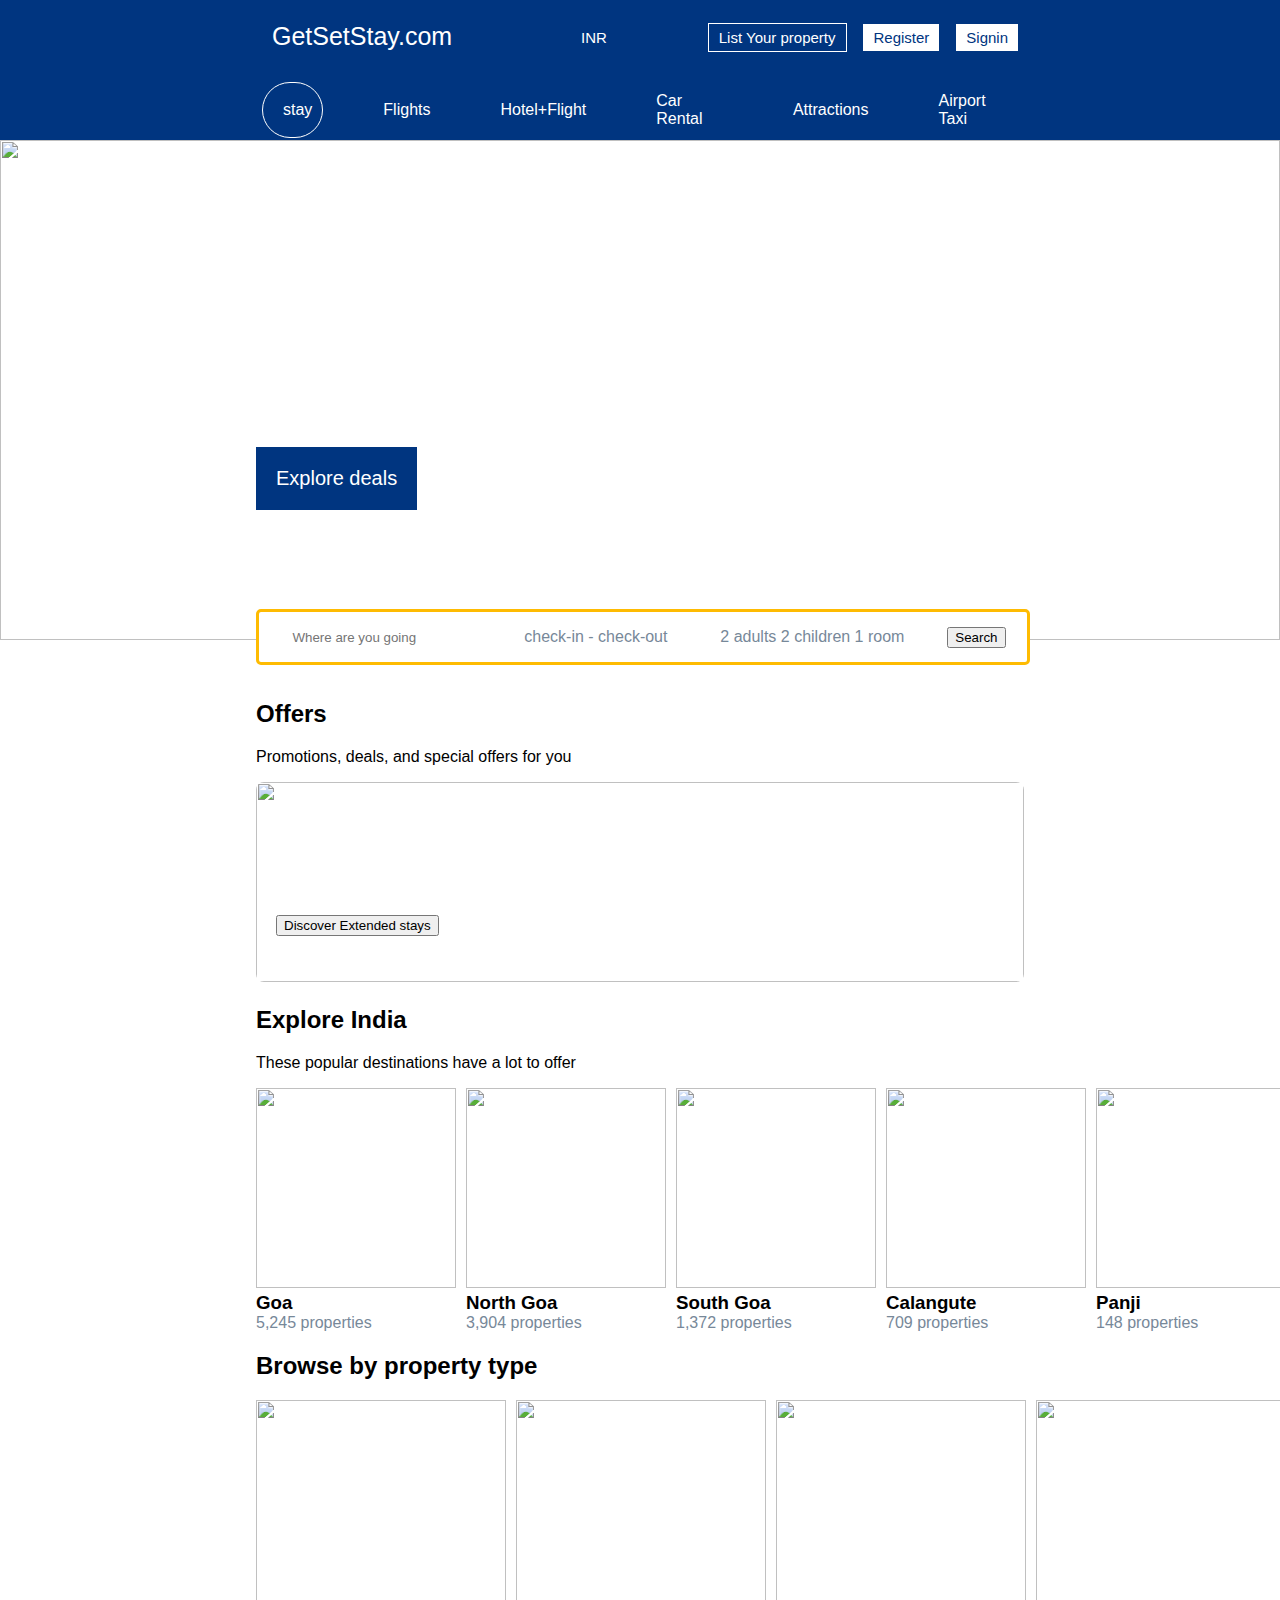
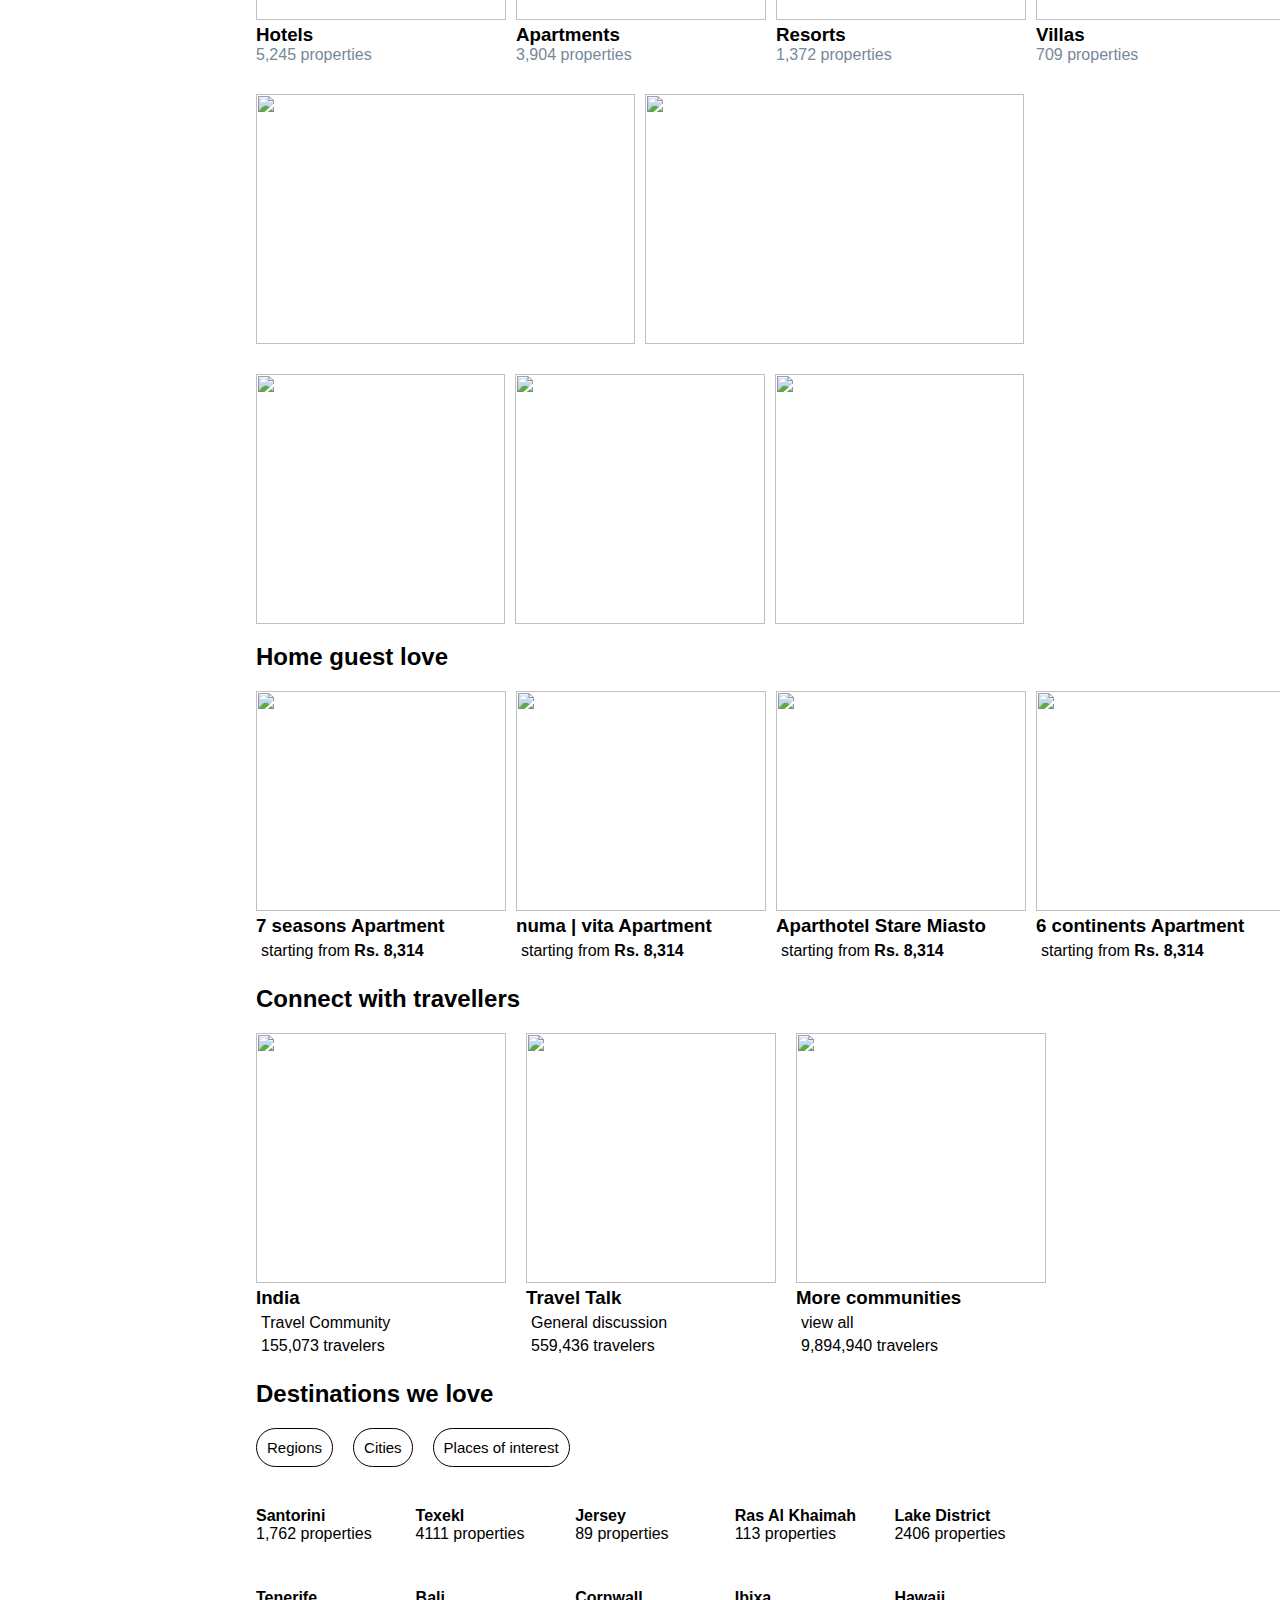
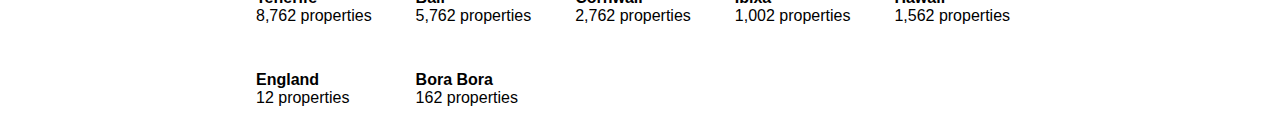
==== html/index.html @ 450d1640 "completes day-2 tasks and all issues" ====
<!DOCTYPE html>
<html lang="en">
<head>
    <script src="https://kit.fontawesome.com/3f612bd57e.js" crossorigin="anonymous"></script>
    <meta charset="UTF-8">
    <meta http-equiv="X-UA-Compatible" content="IE=edge">
    <meta name="viewport" content="width=device-width, initial-scale=1.0">
    <title>Document</title>
    <link rel="stylesheet" href="../styles/index.css">
</head>
<body>
    <div id="header">
        <div id="navbar">
            <div id="nav-1">
                <div id="logo"><i class="fa-solid fa-house"></i><span>GetSetStay.com</span></div>
                <div id="signin">
                    <button class="btn">INR</button>
                    <button class="btn"><i class="fa-solid fa-indian-rupee-sign"></i></button>
                    <button class="btn"><i class="fa-solid fa-question"></i></button>
                    <Button class="btnp btn"class>List Your property</Button>
                    <button class="btn spe">Register</button>
                    <button class="btn spe">Signin</button>
                </div>
            </div>
            <div id="nav-2">
                <div class="nav-2-Item i1">
                    <i class="fa-solid fa-bed"></i>
                    <span>stay</span>
                </div>
                <div class="nav-2-Item">
                    <i class="fa-solid fa-plane"></i>
                    <span>Flights</span>
                </div>
                <div class="nav-2-Item">
                    <i class="fa-sharp fa-solid fa-hotel"></i>
                    <span>Hotel+Flight</span>
                </div>
                <div class="nav-2-Item">
                    <i class="fa-solid fa-car"></i>
                    <span>Car Rental</span>
                </div>
                <div class="nav-2-Item">
                    <i class="fa-solid fa-magnet"></i>
                    <span>Attractions</span>
                </div>
                <div class="nav-2-Item">
                    <i class="fa-solid fa-taxi"></i>
                    <span>Airport Taxi</span>
                </div>
            </div>
        </div>
        <div id="banner">
            <img src="https://r-xx.bstatic.com/xdata/images/xphoto/3000x1033/177464000.jpeg?k=e74f22d059a85966c866bcf068f5a2a49f08ace871a3f459f5d71569c499896a&o=" alt="">
            <div class="cont">
                <p>Available until Jan 3, 2023</p>
                <h1> Save 15% with Late Escape</h1>
                <p>There's still time to check one more destination off your wishlist</p>
                <button>Explore deals</button>
            </div>
           
        </div>
        <div id="searchbar">
            <div class="searchBarItem">
                <i class="fa-solid fa-bed"></i>
                <input type="text" name="" id="searchinput" placeholder="Where are you going">

            </div>
            <div class="searchBarItem">
                <i class="fa-solid fa-calendar-days"></i>
                <span id="searchdate">check-in - check-out</span> 
                             
            </div>
            <div class="searchBarItem">
                <i class="fa-solid fa-user"></i>
                <span id="searchroom">2 adults 2 children 1 room</span>                 
            </div>
            <div class="searchBarItem">
                <button class="searchbtn">Search</button>               
            </div>
        </div>
    </div>

    <div id="middleSection">
        <div id="offers">
            <div>
               <h2>Offers</h2>
               <p>Promotions, deals, and special offers for you</p> 
            </div>
            <div id="offerImage">
                <img id="offerimg"src="https://q-xx.bstatic.com/psb/capla/static/media/long_stays_banner_wide.a1b12d47.png" alt="">
                <div id="offercont">
                    <h3>Escape for a while</h3>
                    <p style="color: white;">Enjoy the freedom of an extended stay on booking.com</p>
                    <button>Discover Extended stays</button>
                </div>
            </div>
        </div>
        <div id="exploreIndia" >
            <div>
               <h2>Explore India</h2>
               <p>These popular destinations have a lot to offer</p> 
            </div>
            <div id="exploreindiacont" class="flex">
                <div>
                    <img src="https://cf.bstatic.com/xdata/images/region/square250/49646.webp?k=b7f38878b9164ee38e0b99c4d4646dbea76b7bf4add8464b1aa75e4c9d0efc6e&o=" alt="">
                    <h3>Goa</h3>
                    <p>5,245 properties</p>
                </div>
                <div>
                    <img src="https://cf.bstatic.com/xdata/images/region/square250/68606.webp?k=4b43b9128b79beaab4ca2e8c038ddf5709b0b90608afbca222cfbe08fabda7d2&o=" alt="">
                    <h3>North Goa</h3>
                    <p>3,904 properties</p>
                </div>
                <div>
                    <img src="https://cf.bstatic.com/xdata/images/region/square250/69967.webp?k=2e683234884f1caa334734e2ee99dd2036f55c3c413f65702d965eca167619a4&o=" alt="">
                    <h3>South Goa</h3>
                    <p>1,372 properties</p>
                </div>
                <div>
                    <img src="https://cf.bstatic.com/xdata/images/city/square250/684615.webp?k=c842e0a2bf64c6b425f683b2025585e4e073562cd308beb5e0b5c89bab170846&o=" alt="">
                    <h3>Calangute</h3>
                    <p>709 properties</p>
                </div>
                <div>
                    <img src="https://cf.bstatic.com/xdata/images/city/square250/684758.webp?k=339b2c1984d7a35d0fb6933732efe1755e48a7b508b821cec6ac6fd1831e6cd5&o=" alt="">
                    <h3>Panji</h3>
                    <p>148 properties</p>
                </div>

            </div>
        </div>
        <div id="browse" >
            <div>
               <h2>Browse by property type</h2>
             
            </div>
            <div id="browsecont" class="flex">
                <div>
                    <img src="https://r-xx.bstatic.com/xdata/images/xphoto/300x240/57584488.jpeg?k=d8d4706fc72ee789d870eb6b05c0e546fd4ad85d72a3af3e30fb80ca72f0ba57&o=" alt="">
                    <h3>Hotels</h3>
                    <p>5,245 properties</p>
                </div>
                <div>
                    <img src="https://r-xx.bstatic.com/xdata/images/hotel/300x240/119467716.jpeg?k=f3c2c6271ab71513e044e48dfde378fcd6bb80cb893e39b9b78b33a60c0131c9&o=" alt="">
                    <h3>Apartments</h3>
                    <p>3,904 properties</p>
                </div>
                <div>
                    <img src="https://r-xx.bstatic.com/xdata/images/xphoto/300x240/45450084.jpeg?k=f8c2954e867a1dd4b479909c49528531dcfb676d8fbc0d60f51d7b51bb32d1d9&o=" alt="">
                    <h3>Resorts</h3>
                    <p>1,372 properties</p>
                </div>
                <div>
                    <img src="https://q-xx.bstatic.com/xdata/images/hotel/300x240/100235855.jpeg?k=5b6e6cff16cfd290e953768d63ee15f633b56348238a705c45759aa3a81ba82b&o=" alt="">
                    <h3>Villas</h3>
                    <p>709 properties</p>
                </div>
                
           </div>
        </div>
        <div   id="candolimimg"class="flex">
            <div class="candolimimgcont">
               <img src="https://mediaim.expedia.com/destination/1/f89c0fd344b3682de350651cf7d31e8b.jpg" alt="">
               <div><h1>Candolim</h1></div>
             
            </div>
            <div class="candolimimgcont">
                <img src="https://www.explorebees.com/uploads/Calangute%20Beach%20(6).jpg" alt="">
                <div><h1>Calangute</h1></div>
                
           </div>
        </div>
        <div   id="candolimimg"class="flex">
            <div class="candolimimgcont">
               <img src="https://cdn.britannica.com/56/144356-050-6B88F2D2/Our-Lady-of-the-Immaculate-Conception-Church.jpg" alt="">
               <div><h1>Panji</h1></div>
             
            </div>
            <div class="candolimimgcont">
                <img src="https://www.tourmyindia.com/states/goa/image/anjuna-beach-banner.webp" alt="">
                <div><h1>Anjuna</h1></div>
                
           </div>
           <div class="candolimimgcont">
            <img src="https://s3.india.com/travel/wp-content/uploads/2014/09/Mumbai-skyline-625x470.jpg" alt="">
            <div><h1>Mumbai</h1></div>
            
       </div>
        </div>
        <div id="homeguest" >
            <div>
               <h2>Home guest love</h2>
             
            </div>
            <div id="homecont" class="flex">
                <div>
                    <img src="https://cf.bstatic.com/xdata/images/hotel/square600/87428762.webp?k=9a065fcd92168145d8c8358701662c76793535597b678efc8f6921c8e3c188e6&o=&s=1" alt="">
                    <h3>7 seasons Apartment </h3>
                    <p>starting from <b style="color: black;">Rs. 8,314</b></p>
                </div>
                <div>
                    <img src="https://cf.bstatic.com/xdata/images/hotel/square600/352170812.webp?k=75ffc5f9eb3f3cc394b901714c1544757b05849dbbdf30e4fc8c6df53931c131&o=&s=1" alt="">
                    <h3>numa | vita Apartment</h3>
                    <p>starting from <b style="color: black;">Rs. 8,314</b></p>
                </div>
                <div>
                    <img src="https://cf.bstatic.com/xdata/images/hotel/square600/13125860.webp?k=e148feeb802ac3d28d1391dad9e4cf1e12d9231f897d0b53ca067bde8a9d3355&o=&s=1" alt="">
                    <h3>Aparthotel Stare Miasto</h3>
                    <p>starting from <b style="color: black;"> Rs. 8,314</b></p>
                </div>
                <div>
                    <img src="https://cf.bstatic.com/xdata/images/hotel/square600/123801934.webp?k=27073a18101dd5a4eefc76251f7d476be72e19ed03e98819f2d94667dd60f31a&o=&s=1" alt="">
                    <h3>6 continents Apartment</h3>
                    <p>starting from <b style="color: black;">Rs. 8,314</b></p>
                </div>
                
           </div>
        </div>
        <div id="contect" >
            <div>
               <h2>Connect with travellers</h2>
             
            </div>
            <div id="connectcont" class="flex">
                <div>
                    <img src="https://cf.bstatic.com/static/img/communities/cover-photo/300x300/india/a047bf294ce2d2e145fdcdd3097b9a7f4e6df229.jpg" alt="">
                    <h3>India </h3>
                    <p>Travel Community</p>
                    <p>155,073 travelers</p>
                </div>
                <div>
                    <img src="https://cf.bstatic.com/static/img/communities/cover-photo/300x300/travel-discussions/35a717b9feba5c8f800e2a8949dfa5014e4e79b4.jpg" alt="">
                    <h3>Travel Talk</h3>
                    <p>General discussion</p>
                    <p>559,436 travelers</p>
                </div>
                <div>
                    <img src="https://cf.bstatic.com/static/img/communities/communities-index/photo-300x300/b2d5ae20ed65039fe73edbeea8b34ccfddbd63b4.png" alt="">
                    <h3>More communities</h3>
                    <p>view all</p>
                    <p>9,894,940 travelers</p>
                </div>
               
                
           </div>
        </div>
        <div id="destinations" >
            <div>
               <h2>Destinations we love</h2>
             
            </div>
            <div id="destinationcont" >
                <div>
                    <button>Regions</button>
                </div>
                <div>
                    <button>Cities</button>
                </div>
                <div>
                    <button>Places of interest</button>
                </div>
               
                
           </div>
           <div id="list">
             <div class="listitem"><h4>Santorini</h4>
                <p>1,762 properties</p>
             </div>
             <div class="listitem"><h4>Texekl</h4>
                <p>4111 properties</p>
             </div>
             <div class="listitem"><h4>Jersey</h4>
                <p>89 properties</p>
             </div>
             <div class="listitem"><h4>Ras Al Khaimah</h4>
                <p>113 properties</p>
             </div>
             <div class="listitem"><h4>Lake District</h4>
                <p>2406 properties</p>
             </div>
             <div class="listitem"><h4>Tenerife</h4>
                <p>8,762 properties</p>
             </div>

             <div class="listitem"><h4>Bali</h4>
                <p>5,762 properties</p>
             </div>
             <div class="listitem"><h4>Cornwall</h4>
                <p>2,762 properties</p>
             </div>
             <div class="listitem"><h4>Ibixa</h4>
                <p>1,002 properties</p>
             </div>
             <div class="listitem"><h4>Hawaii</h4>
                <p>1,562 properties</p>
             </div>

             <div class="listitem"><h4>England</h4>
                <p>12 properties</p>
             </div>
             <div class="listitem"><h4>Bora Bora</h4>
                <p>162 properties</p>
             </div>
             
           </div>
        </div>

    </div>
</body>
</html>
---- styles/index.css ----
body{
    margin: 0px;
    padding: 0px;
    font-family:'Segoe UI', Tahoma, Geneva, Verdana, sans-serif;
}
#header{
    position: relative;
}
#navbar{
    padding: 10px;
    height: 120px;
    background-color: #003580;
    
}
#logo i{
    margin-right: 10px;
}
#nav-1{
    margin: auto;
    width: 60%;
    display: flex;
    align-items: center;
    justify-content: space-between;
    color: white;
    font-weight: 500;
    padding: 10px;
    font-size: 25px;
    
}
.btn{
    margin-left: 10px;
    border: none;
    padding: 5px 10px;
    cursor: pointer;
    color:white;
    background-color: #003580;
    font-size: 15px;
}
.btnp{
    border: 1px solid white;
}
.spe{
   background-color: white;
    color: #003580;
}

#nav-2{
    margin: auto;
    margin-top: 20px;
    width: 60%;
    display: flex;
    justify-content: left;
    color: white;
    gap: 40px;
}
.nav-2-Item{
    display: flex;
    gap: 10px;
    align-items: center;
    border-radius: 30px;
    padding: 10px;
}
.i1{
    border: 1px solid white;
}
.nav-2-Item:hover{
    background-color: #153f7b;
}
#banner{
    height: 500px;
    width: 100%;
    position: relative;

}
#banner img{
height: 100%;
width: 100%;

}
#banner div{
    position: absolute;
    top: 30px;
    left:20%;
    font-size: 30px;
    color: white;
}
#banner button{
    padding: 20px;
    background-color: #003580;
    color: white;
    border: none;
    font-size: 20px;
}
#searchbar{
    width: 60%;
    margin: auto;
    height: 30px;
    background-color: white;
    border: 3px solid #febb02;
    display: flex;
    align-items: center;
    justify-content: space-around;
    color: lightslategray;
    padding:10px 0px;
    border-radius: 5px;
    position: absolute;
    bottom: -25px;
    left: 20%;
    
}
.searchBarItem{
    display: flex;
    align-items: center;
    gap: 10px;
}
#searchinput{
    border: none;
    outline:none;
}
#searchdate{
    color: lightslategray;
    cursor: pointer;
}
#middleSection{
    width: 60%;
    margin: auto;
    margin-top: 60px;

}
#offerImage{
    position: relative;

}
#offercont{
    position: absolute;
    top:40px; 
    color: white;
    margin-left: 20px;
}
#offercont p{
    color: lightslategray;
}
#offerimg{
    width: 100%;
    height: 200px;
    border-radius: 8px;
}
.flex{
    cursor: pointer;
    display: flex;
    gap: 10px;
    justify-content: space-between;
    
}
#exploreindiacont img{
    height: 200px;
    width: 200px;
}
#exploreindiacont h3{
    margin: 0px;
}
#exploreindiacont p{
    margin: 0px;
    color: lightslategray;
}


#browsecont img{
    width: 250px;
    height: 220px;
}
#browsecont h3{
    margin: 0px;
}
#browsecont p{
    margin: 0px;
    color: lightslategray;
}
#candolimimg img{
 height: 100%;
 width: 100%;
}
#candolimimg div{
    margin-top: 30px;
    width: 50%;
    height: 250px;
}
.candolimimgcont{
    position: relative;
}
.candolimimgcont div{
    position: absolute;
    bottom: 10px;
    color: white;
    margin-left: 30px;
}
#homecont img{
    width: 250px;
    height: 220px;
}
#homecont h3{
    margin: 0px;
}
#homecont p{
    margin:5px;
}
#connectcont img{
    width: 250px;
    height: 250px;
}
#connectcont{
    display: flex;
    justify-content: left;
    gap: 20px;
}
#connectcont h3{
    margin: 0px;
}
#connectcont p{
    margin:5px;
}
#destinationcont{
    display: flex;
    gap: 20px;
}
#destinationcont button{
    background-color:white;
    border: 1px solid black;
    padding: 10px;
    font-size: 15px;
    border-radius: 20px;
}
#list{
    margin-top: 40px;
    display: grid;
    grid-template-columns: repeat(5,1fr);
    gap: 30px;
    
    
}
#list div p{
margin-top: 0px;
}
#list div h4{
    margin: 0px;
}
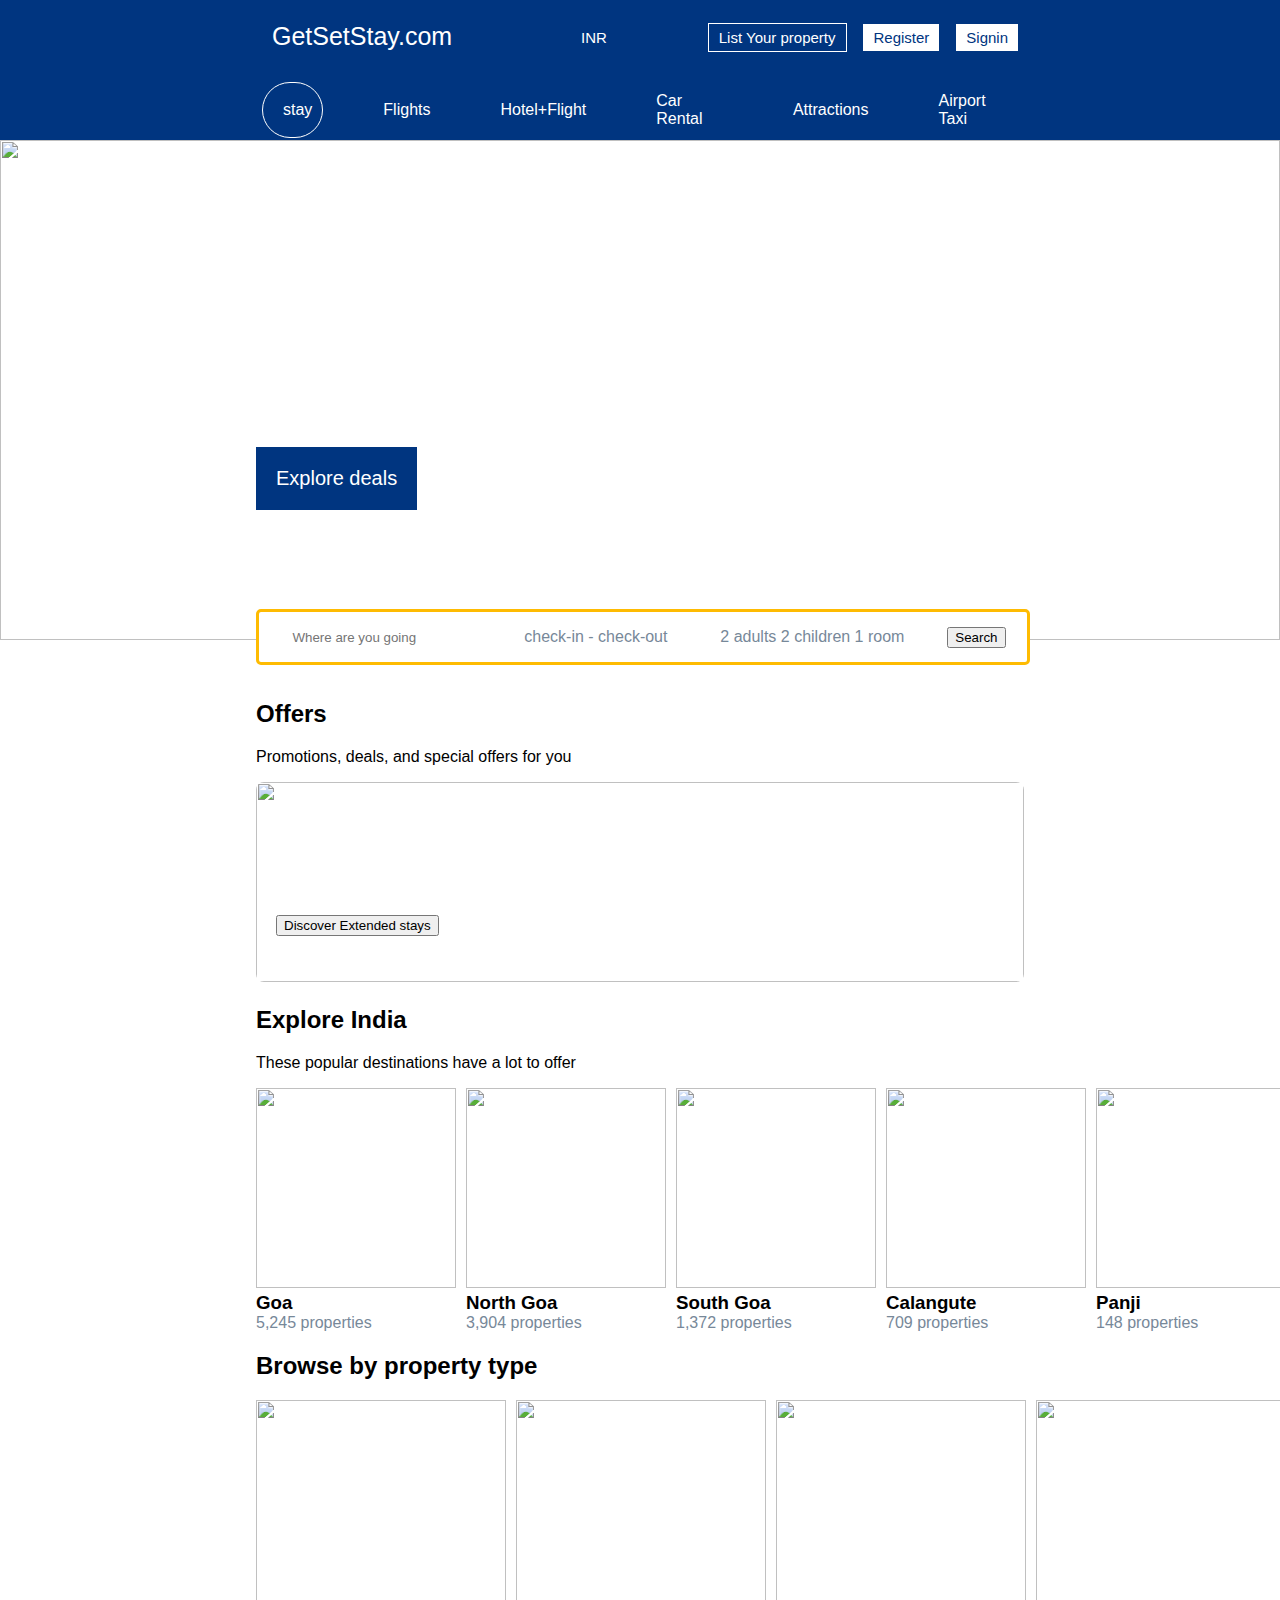
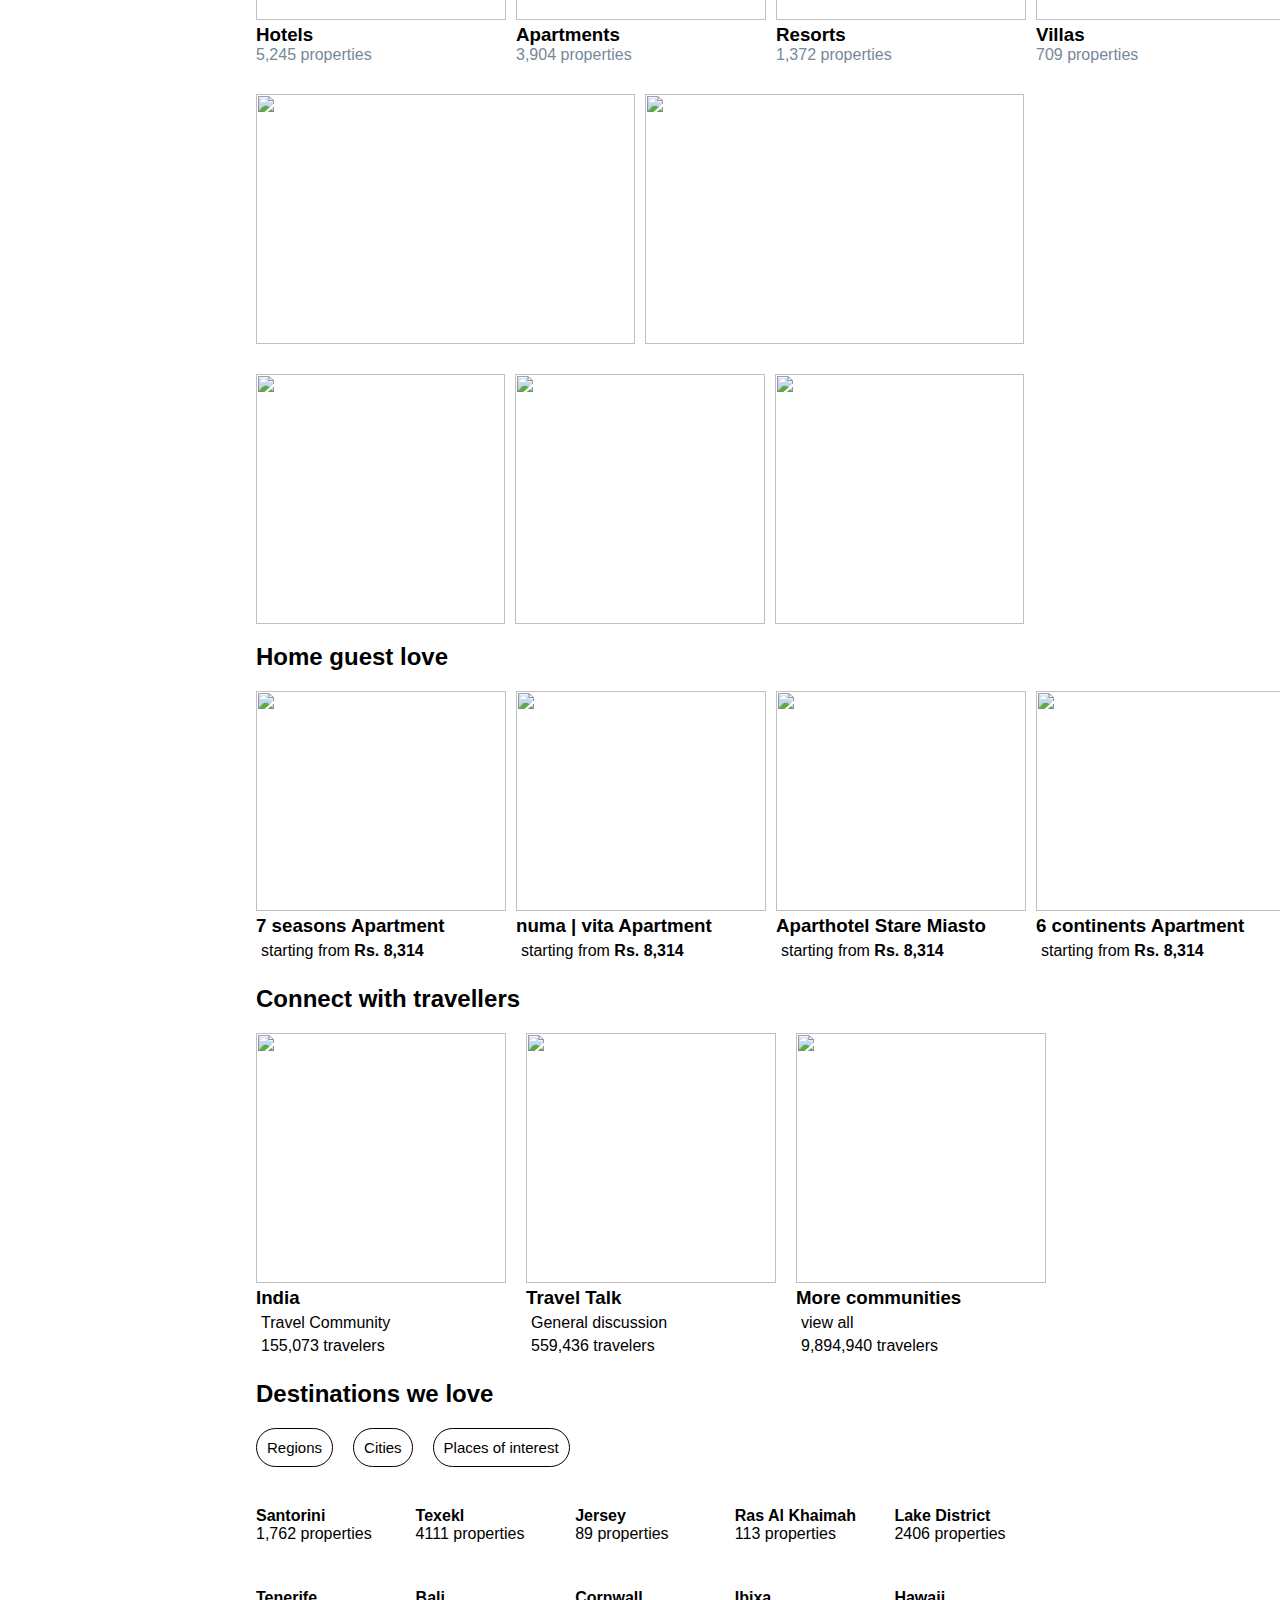
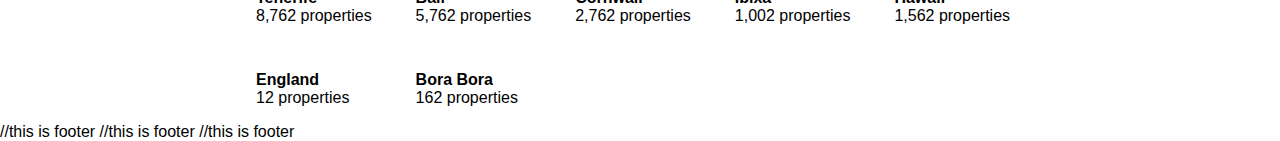
==== commit 1a4ecf72: "added" ====
--- a/html/index.html
+++ b/html/index.html
@@ -306,5 +306,11 @@
         </div>
 
     </div>
+
+    <div class="footer">
+        //this is footer
+        //this is footer
+        //this is footer
+    </div>
 </body>
 </html>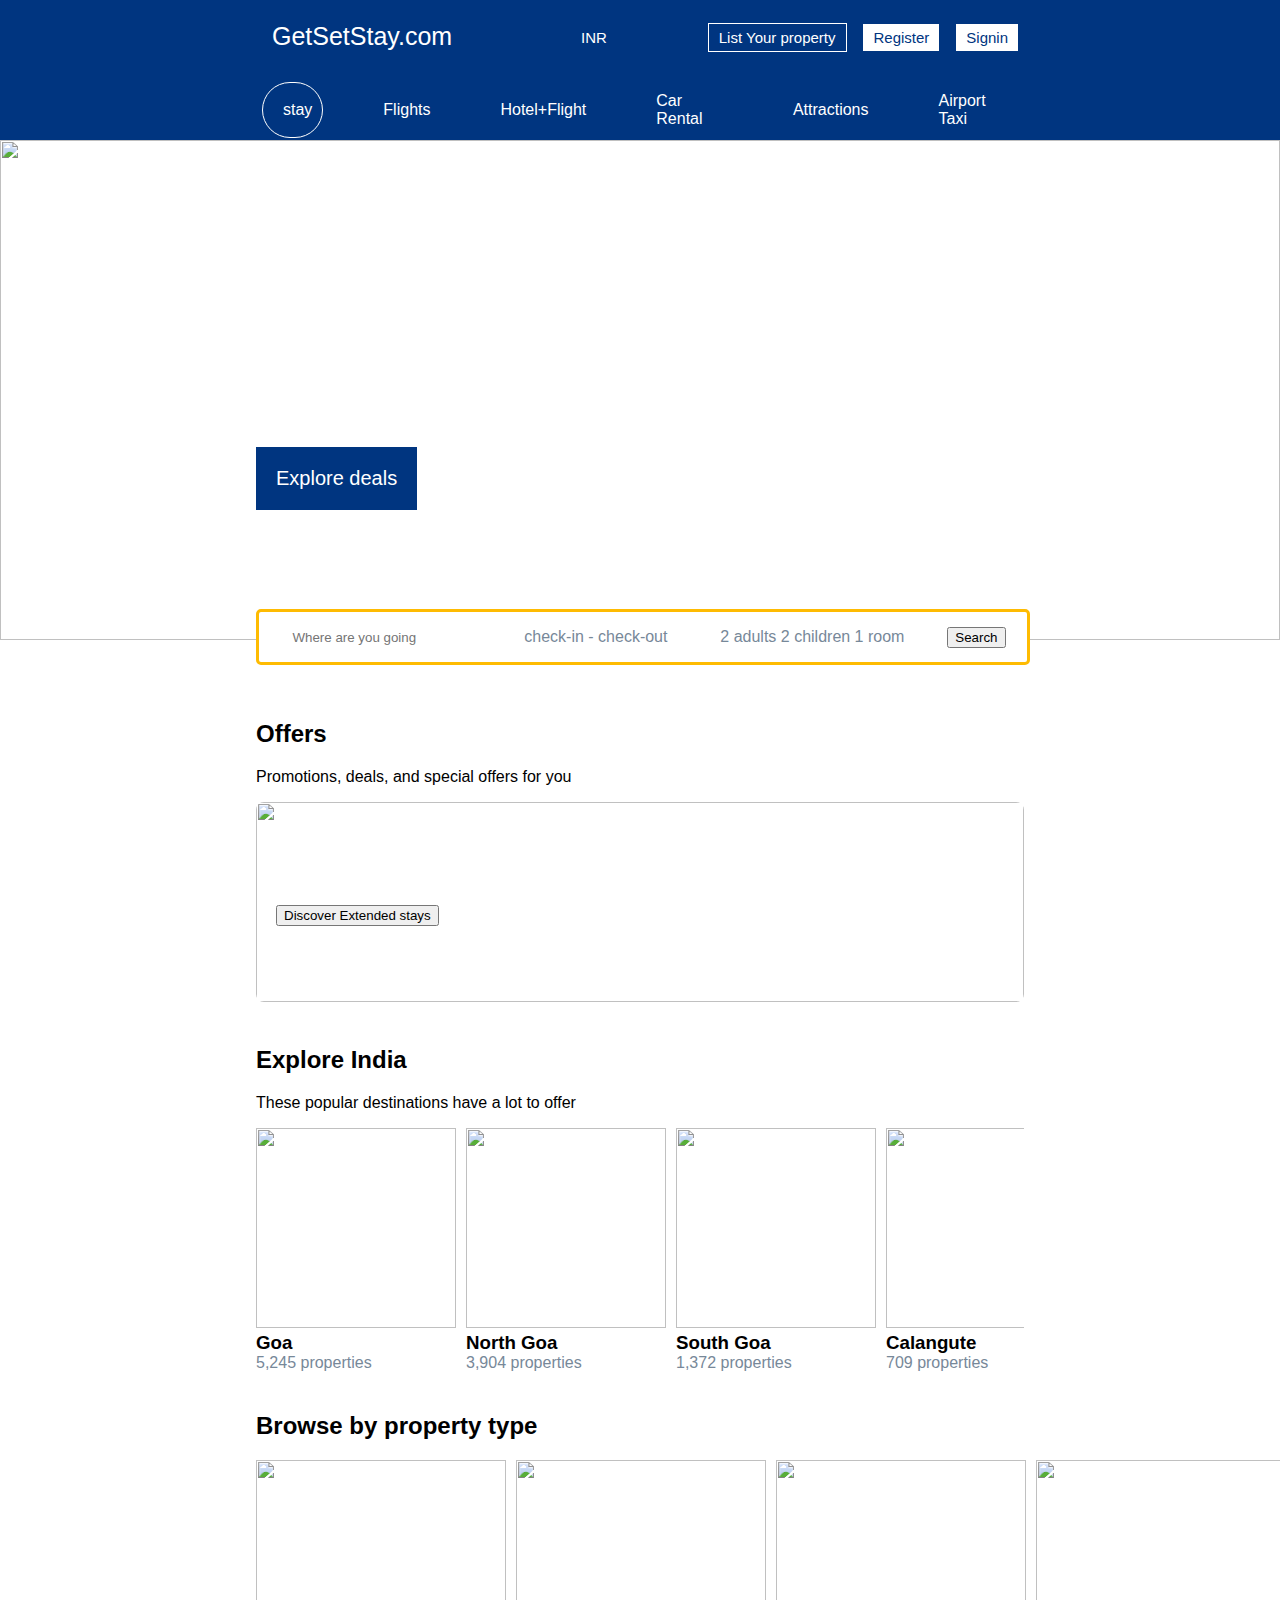
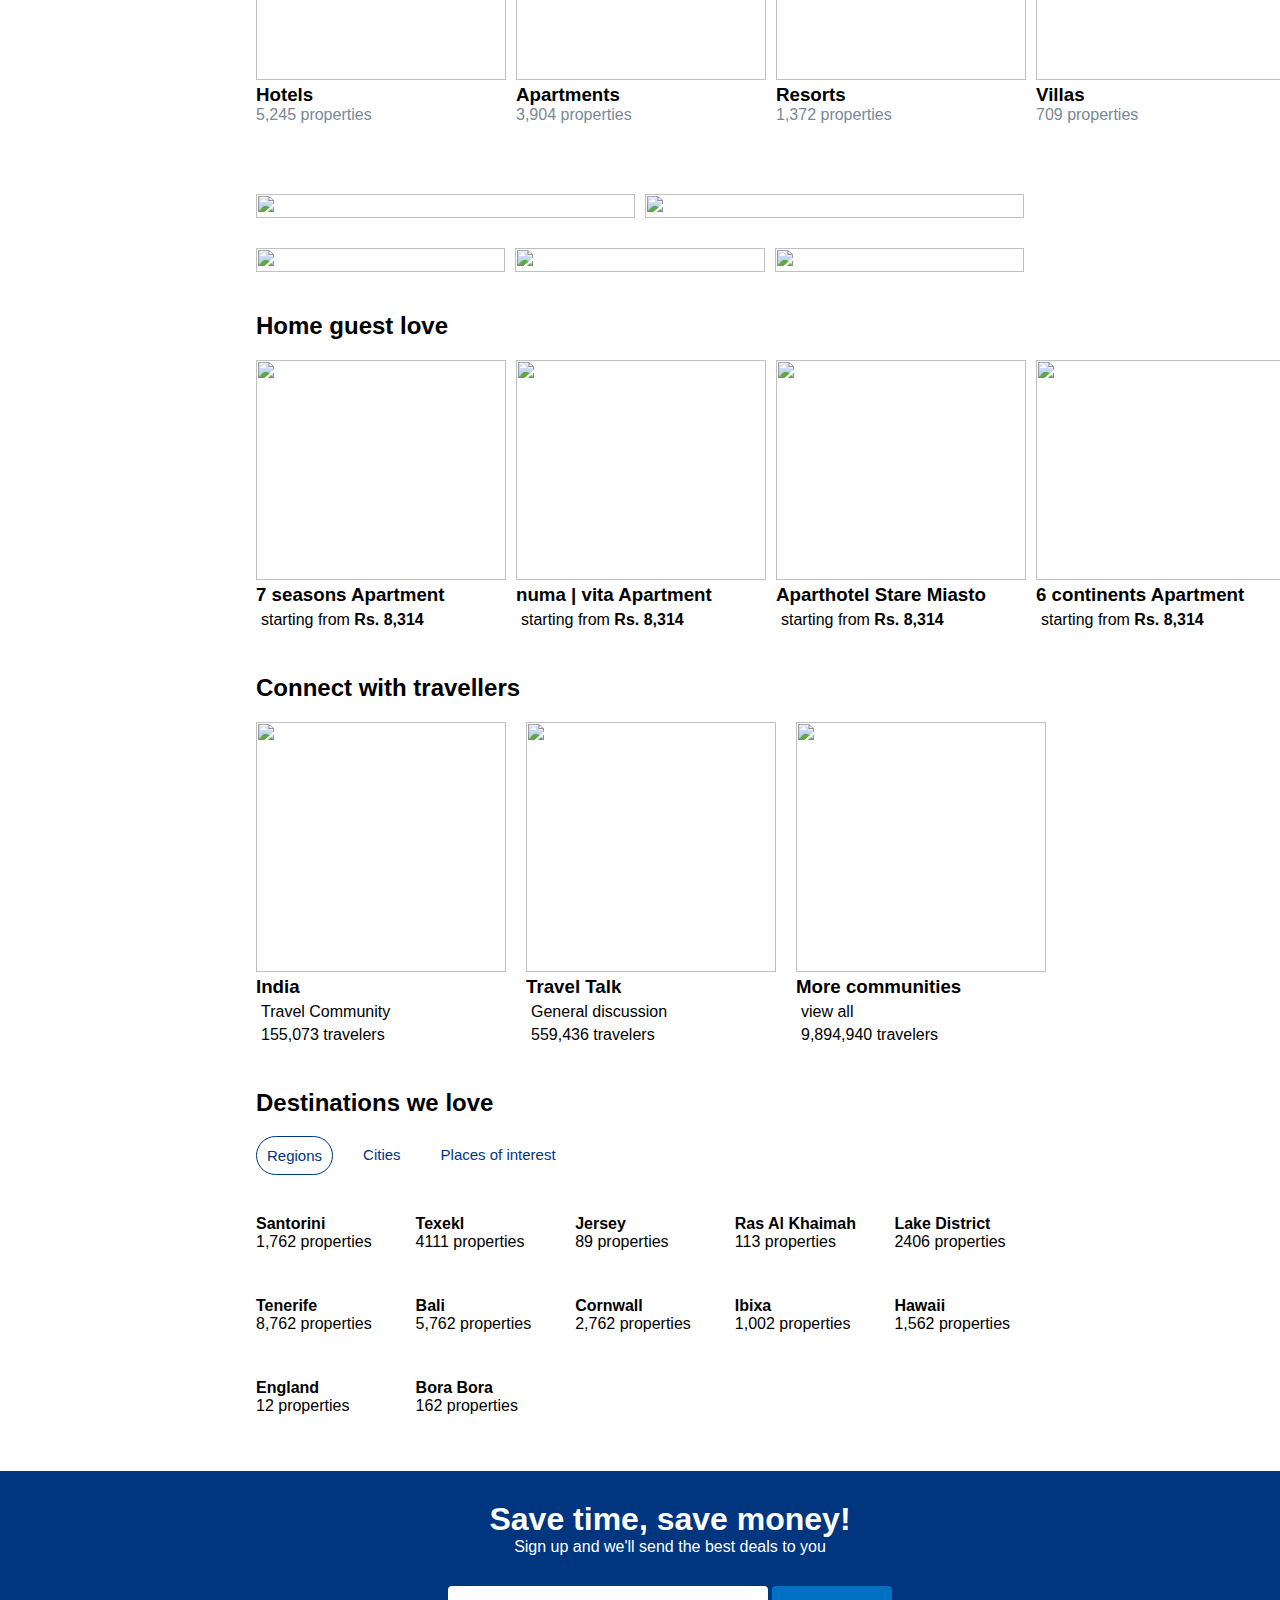
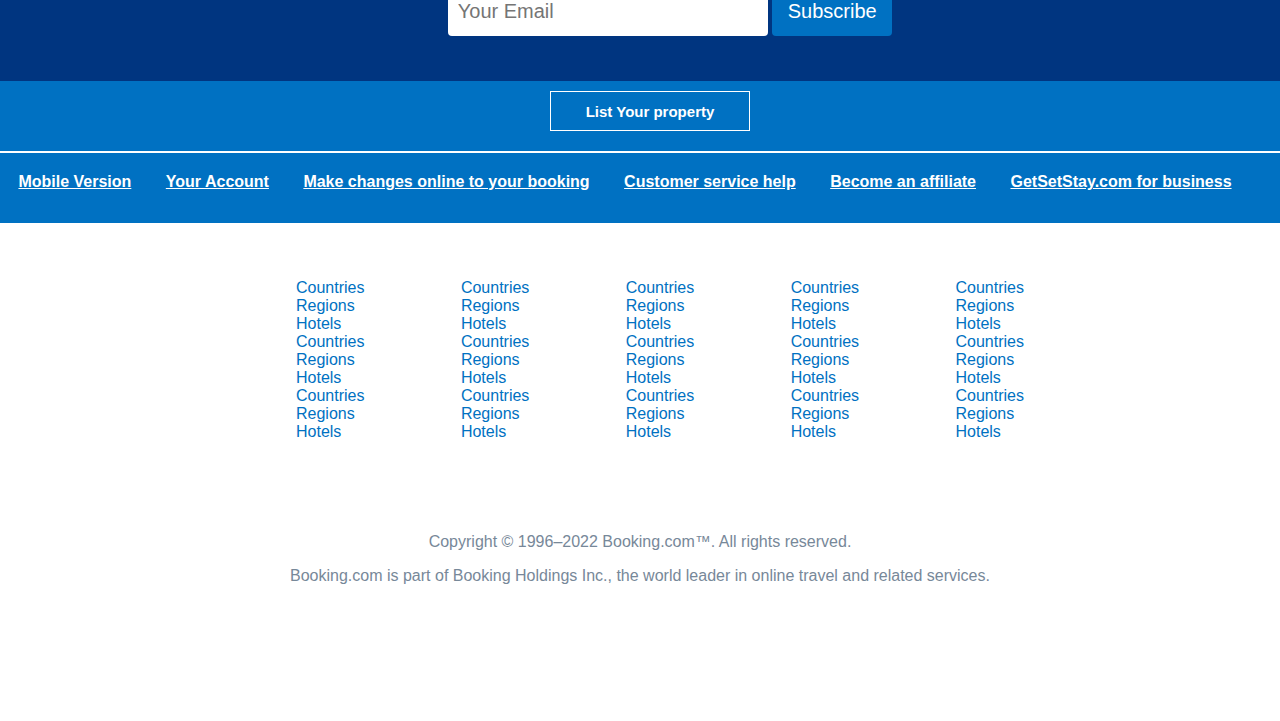
==== commit 95ce81c4: "completed day-3 work" ====
--- a/html/index.html
+++ b/html/index.html
@@ -5,8 +5,9 @@
     <meta charset="UTF-8">
     <meta http-equiv="X-UA-Compatible" content="IE=edge">
     <meta name="viewport" content="width=device-width, initial-scale=1.0">
-    <title>Document</title>
+    <title>GetSetStay.com HOME PAGE</title>
     <link rel="stylesheet" href="../styles/index.css">
+    
 </head>
 <body>
     <div id="header">
@@ -17,9 +18,9 @@
                     <button class="btn">INR</button>
                     <button class="btn"><i class="fa-solid fa-indian-rupee-sign"></i></button>
                     <button class="btn"><i class="fa-solid fa-question"></i></button>
-                    <Button class="btnp btn"class>List Your property</Button>
-                    <button class="btn spe">Register</button>
-                    <button class="btn spe">Signin</button>
+                    <button class="btnp btn"class>List Your property</Button>
+                    <button class="btn spe" id="registerbtn">Register</button>
+                    <button class="btn spe" id ="signinbtn">Signin</button>
                 </div>
             </div>
             <div id="nav-2">
@@ -90,12 +91,12 @@
                 <img id="offerimg"src="https://q-xx.bstatic.com/psb/capla/static/media/long_stays_banner_wide.a1b12d47.png" alt="">
                 <div id="offercont">
                     <h3>Escape for a while</h3>
-                    <p style="color: white;">Enjoy the freedom of an extended stay on booking.com</p>
+                    <p style="color: white;">Enjoy the freedom of an extended stay on GetSetStay.com</p>
                     <button>Discover Extended stays</button>
                 </div>
             </div>
         </div>
-        <div id="exploreIndia" >
+        <div id="exploreIndia" style="margin-top: 40px;">
             <div>
                <h2>Explore India</h2>
                <p>These popular destinations have a lot to offer</p> 
@@ -126,10 +127,27 @@
                     <h3>Panji</h3>
                     <p>148 properties</p>
                 </div>
-
-            </div>
-        </div>
-        <div id="browse" >
+                <div>
+                    <img src="https://cf.bstatic.com/xdata/images/region/square250/69967.webp?k=2e683234884f1caa334734e2ee99dd2036f55c3c413f65702d965eca167619a4&o=" alt="">
+                    <h3>South Goa</h3>
+                    <p>1,372 properties</p>
+                </div>
+                <div>
+                    <img src="https://cf.bstatic.com/xdata/images/city/square250/684758.webp?k=339b2c1984d7a35d0fb6933732efe1755e48a7b508b821cec6ac6fd1831e6cd5&o=" alt="">
+                    <h3>Panji</h3>
+                    <p>148 properties</p>
+                </div>
+                <div>
+                    <img src="https://cf.bstatic.com/xdata/images/region/square250/69967.webp?k=2e683234884f1caa334734e2ee99dd2036f55c3c413f65702d965eca167619a4&o=" alt="">
+                    <h3>South Goa</h3>
+                    <p>1,372 properties</p>
+                </div>
+                
+                
+
+            </div>
+        </div>
+        <div id="browse" style="margin-top: 40px;">
             <div>
                <h2>Browse by property type</h2>
              
@@ -158,7 +176,7 @@
                 
            </div>
         </div>
-        <div   id="candolimimg"class="flex">
+        <div   id="candolimimg"class="flex" style="margin-top: 40px;">
             <div class="candolimimgcont">
                <img src="https://mediaim.expedia.com/destination/1/f89c0fd344b3682de350651cf7d31e8b.jpg" alt="">
                <div><h1>Candolim</h1></div>
@@ -170,7 +188,7 @@
                 
            </div>
         </div>
-        <div   id="candolimimg"class="flex">
+        <div   id="candolimimg"class="flex" >
             <div class="candolimimgcont">
                <img src="https://cdn.britannica.com/56/144356-050-6B88F2D2/Our-Lady-of-the-Immaculate-Conception-Church.jpg" alt="">
                <div><h1>Panji</h1></div>
@@ -187,7 +205,7 @@
             
        </div>
         </div>
-        <div id="homeguest" >
+        <div id="homeguest" style="margin-top: 40px;">
             <div>
                <h2>Home guest love</h2>
              
@@ -216,7 +234,7 @@
                 
            </div>
         </div>
-        <div id="contect" >
+        <div id="contect" style="margin-top: 40px;">
             <div>
                <h2>Connect with travellers</h2>
              
@@ -244,14 +262,14 @@
                 
            </div>
         </div>
-        <div id="destinations" >
+        <div id="destinations"style="margin-top: 40px;" >
             <div>
                <h2>Destinations we love</h2>
              
             </div>
             <div id="destinationcont" >
                 <div>
-                    <button>Regions</button>
+                    <button id="re">Regions</button>
                 </div>
                 <div>
                     <button>Cities</button>
@@ -307,10 +325,123 @@
 
     </div>
 
-    <div class="footer">
-        //this is footer
-        //this is footer
-        //this is footer
+    <div class="footer"style="margin-top: 40px;">
+        <div class="foot-1">
+            <h1 class="margin">Save time, save money!</h1>
+            <p class="margin">Sign up and we'll send the best deals to you </p>
+            <input type="text" name="" id="" placeholder="Your Email">
+            <button>Subscribe</button>
+        </div>
+        <div class="foot-2">
+            <button>List Your property</button>
+        </div>
+        <div class="foot-3">
+            <a href="">Mobile Version</a>
+            <a href="">Your Account</a>
+            <a href="">Make changes online to your booking</a>
+            <a href="">Customer service help</a>
+            <a href="">Become an affiliate</a>
+            <a href="">GetSetStay.com for business</a>
+        </div>
+        <div id="footlinks"class="flex"style="margin-top: 40px;">
+            <div>
+                <ul>
+                    <li>Countries</li>
+                    <li>Regions</li>
+                    <li>Hotels</li>
+                    
+                    <li>Countries</li>
+                    <li>Regions</li>
+                    <li>Hotels</li>
+                        
+                    <li>Countries</li>
+                    <li>Regions</li>
+                    <li>Hotels</li>
+                        
+                </ul>
+            </div>
+            
+            <div>
+                <ul>
+                    <li>Countries</li>
+                    <li>Regions</li>
+                    <li>Hotels</li>
+                    
+                    <li>Countries</li>
+                    <li>Regions</li>
+                    <li>Hotels</li>
+                        
+                    <li>Countries</li>
+                    <li>Regions</li>
+                    <li>Hotels</li>
+                        
+                </ul>
+            </div>
+            <div>
+                <ul>
+                    <li>Countries</li>
+                    <li>Regions</li>
+                    <li>Hotels</li>
+                    
+                    <li>Countries</li>
+                    <li>Regions</li>
+                    <li>Hotels</li>
+                        
+                    <li>Countries</li>
+                    <li>Regions</li>
+                    <li>Hotels</li>
+                        
+                </ul>
+            </div>
+            <div>
+                <ul>
+                    <li>Countries</li>
+                    <li>Regions</li>
+                    <li>Hotels</li>
+                    
+                    <li>Countries</li>
+                    <li>Regions</li>
+                    <li>Hotels</li>
+                        
+                    <li>Countries</li>
+                    <li>Regions</li>
+                    <li>Hotels</li>
+                        
+                </ul>
+            </div>
+            <div>
+                <ul>
+                    <li>Countries</li>
+                    <li>Regions</li>
+                    <li>Hotels</li>
+                    
+                    <li>Countries</li>
+                    <li>Regions</li>
+                    <li>Hotels</li>
+                        
+                    <li>Countries</li>
+                    <li>Regions</li>
+                    <li>Hotels</li>
+                        
+                </ul>
+            </div>
+        </div>
+        <div id="partners">
+            <div class="copyrigthinfo">
+                <p>Copyright © 1996–2022 Booking.com™. All rights reserved.
+                </p>
+                <p>Booking.com is part of Booking Holdings Inc., the world leader in online travel and related services.</p>
+            </div>
+            <div class="partnerimg">
+                <img src="https://cf.bstatic.com/static/img/tfl/group_logos/logo_booking/27c8d1832de6a3123b6ee45b59ae2f81b0d9d0d0.png" alt="">
+                <img src="https://cf.bstatic.com/static/img/tfl/group_logos/logo_rentalcars/6bc5ec89d870111592a378bbe7a2086f0b01abc4.png" alt="">
+                <img src="https://cf.bstatic.com/static/img/tfl/group_logos/logo_priceline/f80e129541f2a952d470df2447373390f3dd4e44.png" alt="">
+                <img src="https://cf.bstatic.com/static/img/tfl/group_logos/logo_agoda/1c9191b6a3651bf030e41e99a153b64f449845ed.png" alt="">
+                <img src="https://cf.bstatic.com/static/img/tfl/group_logos/logo_kayak/83ef7122074473a6566094e957ff834badb58ce6.png" alt="">
+                <img src="https://cf.bstatic.com/static/img/tfl/group_logos/logo_opentable/a4b50503eda6c15773d6e61c238230eb42fb050d.png" alt="">
+            </div>
+        </div>
     </div>
 </body>
+<script src="../js files/index.js"></script>
 </html>--- a/styles/index.css
+++ b/styles/index.css
@@ -124,7 +124,7 @@
 #middleSection{
     width: 60%;
     margin: auto;
-    margin-top: 60px;
+    margin-top: 80px;
 
 }
 #offerImage{
@@ -133,7 +133,7 @@
 }
 #offercont{
     position: absolute;
-    top:40px; 
+    top:10px; 
     color: white;
     margin-left: 20px;
 }
@@ -144,6 +144,8 @@
     width: 100%;
     height: 200px;
     border-radius: 8px;
+    
+    
 }
 .flex{
     cursor: pointer;
@@ -152,10 +154,21 @@
     justify-content: space-between;
     
 }
+#exploreindiacont{
+    
+    overflow-x:scroll;
+    
+}
+#exploreindiacont::-webkit-scrollbar{
+    width: 0px;
+   
+}
+
 #exploreindiacont img{
     height: 200px;
     width: 200px;
 }
+
 #exploreindiacont h3{
     margin: 0px;
 }
@@ -169,12 +182,17 @@
     width: 250px;
     height: 220px;
 }
+
 #browsecont h3{
     margin: 0px;
 }
 #browsecont p{
     margin: 0px;
     color: lightslategray;
+}
+#browsecont div:hover{
+    transform: scale(1.1);
+    transition: 1s;
 }
 #candolimimg img{
  height: 100%;
@@ -183,16 +201,27 @@
 #candolimimg div{
     margin-top: 30px;
     width: 50%;
-    height: 250px;
+    height: auto;
+    
 }
 .candolimimgcont{
     position: relative;
-}
+    overflow: hidden;
+}
+#candolimimg img:hover{
+    transform: scale(1.2);
+    transition: 1s;
+    overflow: hidden;
+     
+}
+
 .candolimimgcont div{
     position: absolute;
-    bottom: 10px;
+    bottom: 70%;
     color: white;
     margin-left: 30px;
+    
+
 }
 #homecont img{
     width: 250px;
@@ -204,6 +233,11 @@
 #homecont p{
     margin:5px;
 }
+#homecont div:hover{
+    transform: scale(1.1);
+    transition: 1s;
+    
+}
 #connectcont img{
     width: 250px;
     height: 250px;
@@ -225,10 +259,17 @@
 }
 #destinationcont button{
     background-color:white;
-    border: 1px solid black;
+    border: none;
     padding: 10px;
     font-size: 15px;
     border-radius: 20px;
+    color: #003580;
+}
+#destinationcont div:nth-child(1) button:nth-child(1){
+    border: 1px solid #003580;
+}
+#destinationcont button:hover{
+    background-color: #c3d8f5;
 }
 #list{
     margin-top: 40px;
@@ -244,3 +285,90 @@
 #list div h4{
     margin: 0px;
 }
+.foot-1{
+    width: 100%;
+    height: 150px;
+    background-color: #003580;
+    color: white;
+    text-align: center;
+    padding: 30px;
+}
+.margin{
+    margin-top: 0px;
+    margin-bottom: 0px;
+}
+
+.foot-1 input{
+    height: 30px;
+    width: 300px;
+    border: none;
+    font-size: 20px;
+    padding: 10px;
+    border-radius: 4px;
+    margin-top: 30px;
+}
+.foot-1 button{
+    height: 50px;
+    width: 120px;
+    border: none;
+    font-size: 20px;
+    padding: 10px;
+    border-radius: 4px;
+    background-color: #0071c2;
+    color: white;
+}
+.foot-2{
+    width: 100%;
+    height: 50px;
+    background-color: #0071c2;
+    color: white;
+    text-align: center;
+    padding: 10px;    
+}
+.foot-2 button{
+    background-color: #0071c2;
+    color: white;
+    border: 1px solid white;
+    padding: 10px;
+    height: 40px;
+    width: 200px;
+    font-size: 15px;
+    font-weight: 500;
+    font-weight: bold;
+}
+.foot-3{
+    margin-top: 2px;
+    width: 100%;
+    height: 50px;
+    background-color: #0071c2;
+    color: white;
+    text-align: center;
+    padding-top: 20px;
+}
+.foot-3 a{
+    color: white;
+    margin-right: 30px;
+    font-weight: bold;
+}
+#footlinks{
+    width: 60%;
+    margin: auto;
+    color: #0071c2;
+}
+#footlinks li{
+    list-style-type: none;
+}
+#partners{
+    width: 60%;
+    margin: auto;
+    text-align: center;
+    color: lightslategray;
+    padding: 60px;
+}
+.partnerimg{
+    display: flex;
+    justify-content: center;
+    gap: 20px;
+    justify-content:space-evenly;
+    padding: 30px;
+}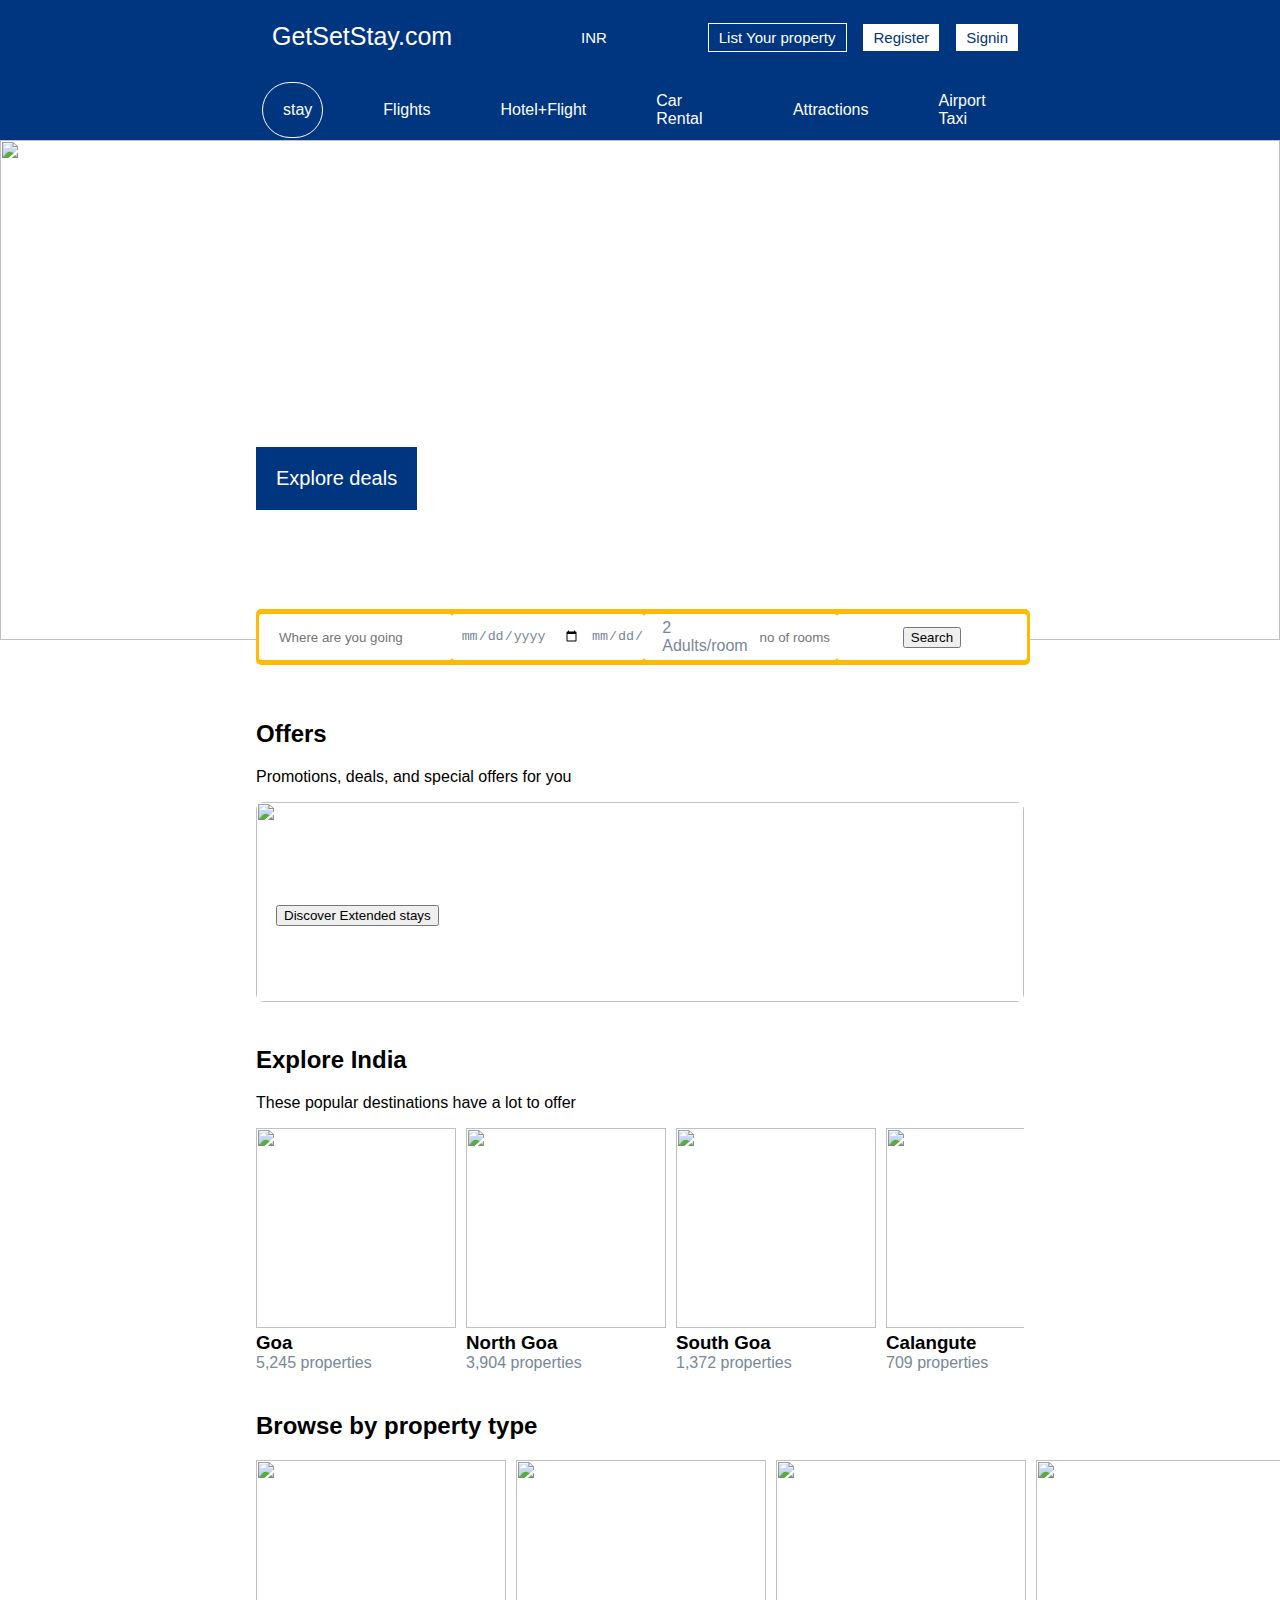
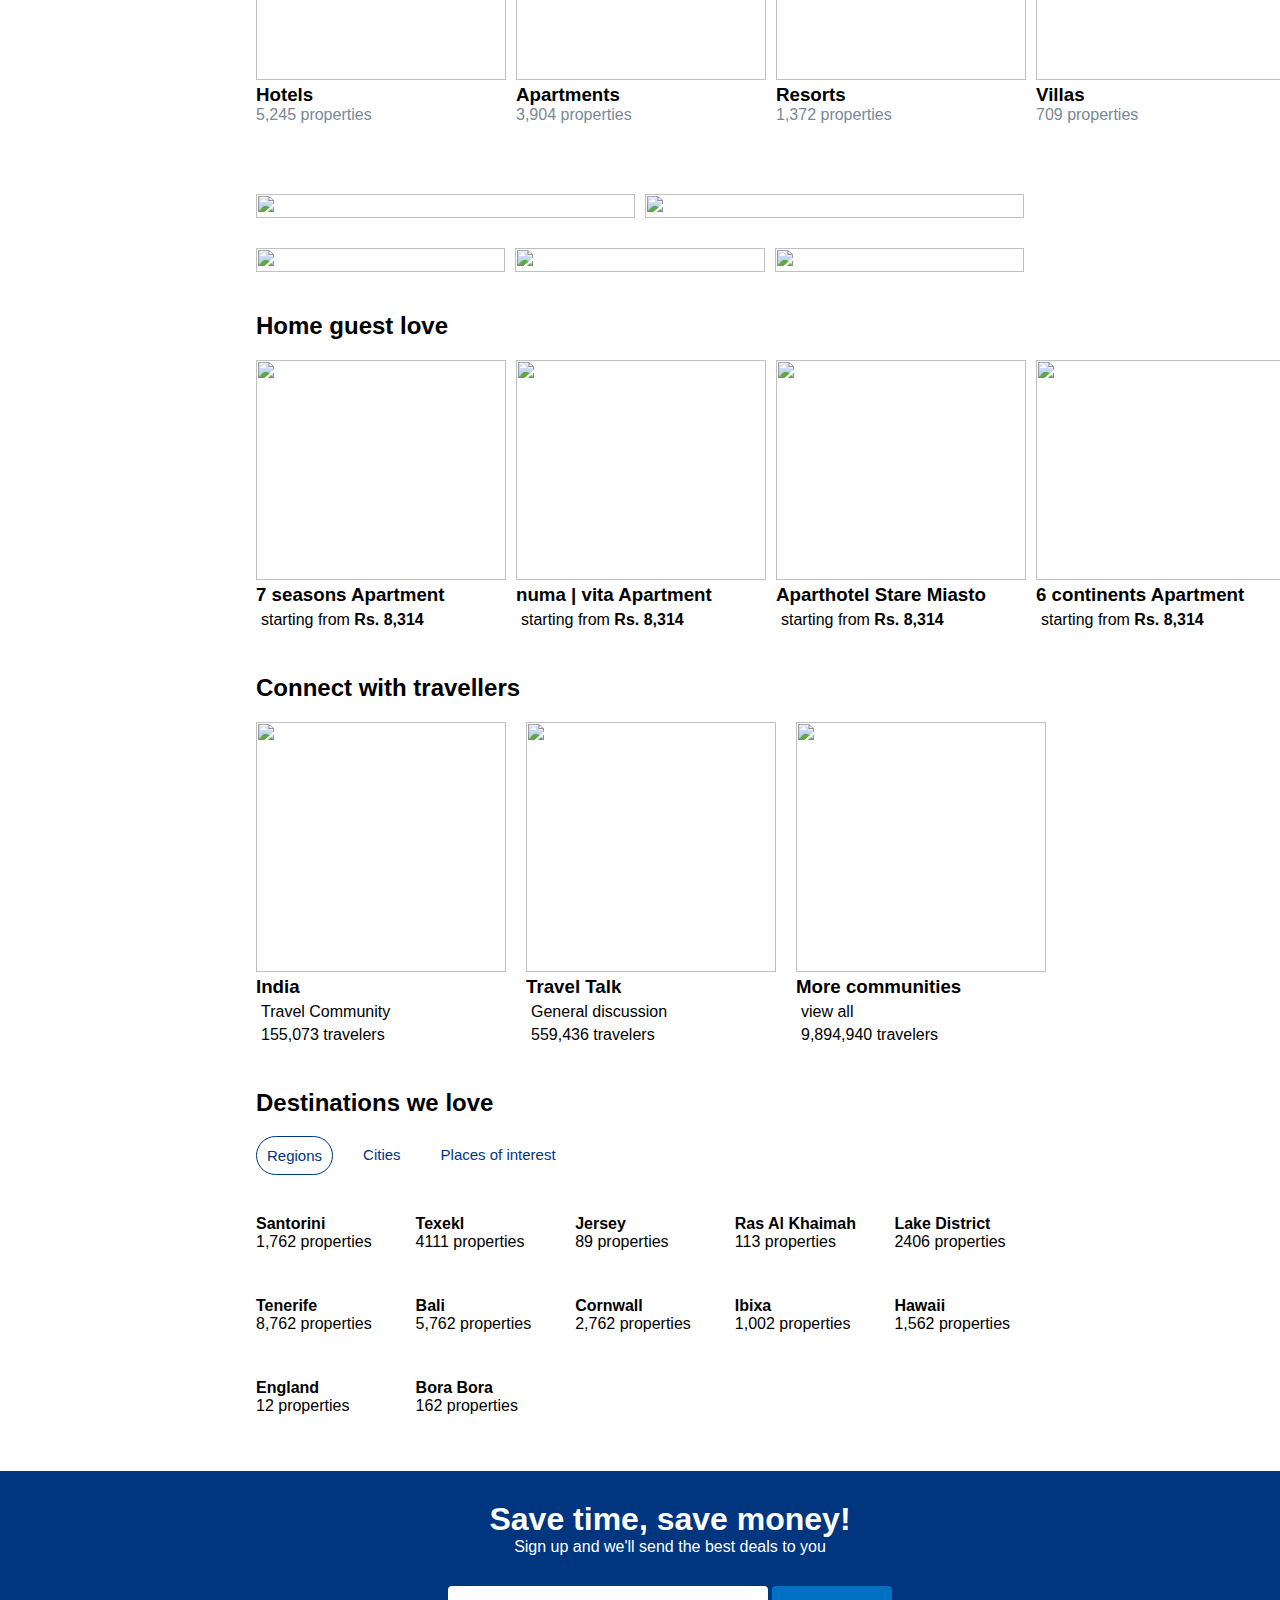
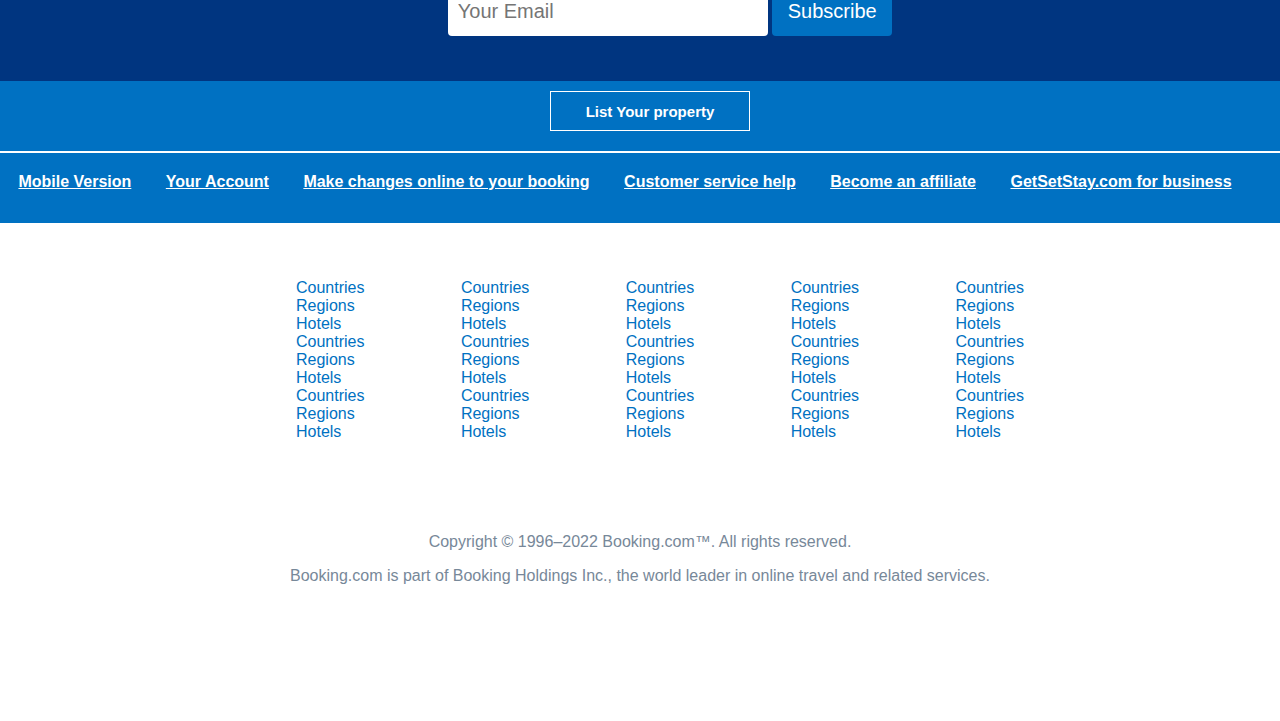
==== commit d5c6be67: "comleted day-4 work" ====
--- a/html/index.html
+++ b/html/index.html
@@ -67,13 +67,15 @@
 
             </div>
             <div class="searchBarItem">
-                <i class="fa-solid fa-calendar-days"></i>
-                <span id="searchdate">check-in - check-out</span> 
-                             
+                
+
+                <input id="d1"type="date" placeholder="checkin">
+                <input id="d2" type="date" placeholder="checkout">
             </div>
             <div class="searchBarItem">
                 <i class="fa-solid fa-user"></i>
-                <span id="searchroom">2 adults 2 children 1 room</span>                 
+                <label for="">2 Adults/room</label>
+                <input type="number" name="" id="num" placeholder="no of rooms">            
             </div>
             <div class="searchBarItem">
                 <button class="searchbtn">Search</button>               
--- a/styles/index.css
+++ b/styles/index.css
@@ -95,7 +95,7 @@
     width: 60%;
     margin: auto;
     height: 30px;
-    background-color: white;
+    background-color: #febb02;
     border: 3px solid #febb02;
     display: flex;
     align-items: center;
@@ -112,6 +112,14 @@
     display: flex;
     align-items: center;
     gap: 10px;
+    justify-content:space-around ;
+    height: 30px;
+    width: 23%;
+    background-color: white;
+    padding: 8px;
+    border-radius: 3px;
+    
+
 }
 #searchinput{
     border: none;
@@ -120,6 +128,21 @@
 #searchdate{
     color: lightslategray;
     cursor: pointer;
+    border: none;
+}
+.searchBarItem input{
+    color: lightslategray;
+    cursor: pointer;
+    height: 30px;
+
+    border: #003580;
+    
+
+    
+}
+#num{
+    width: 100px;
+    height: 30px;
 }
 #middleSection{
     width: 60%;
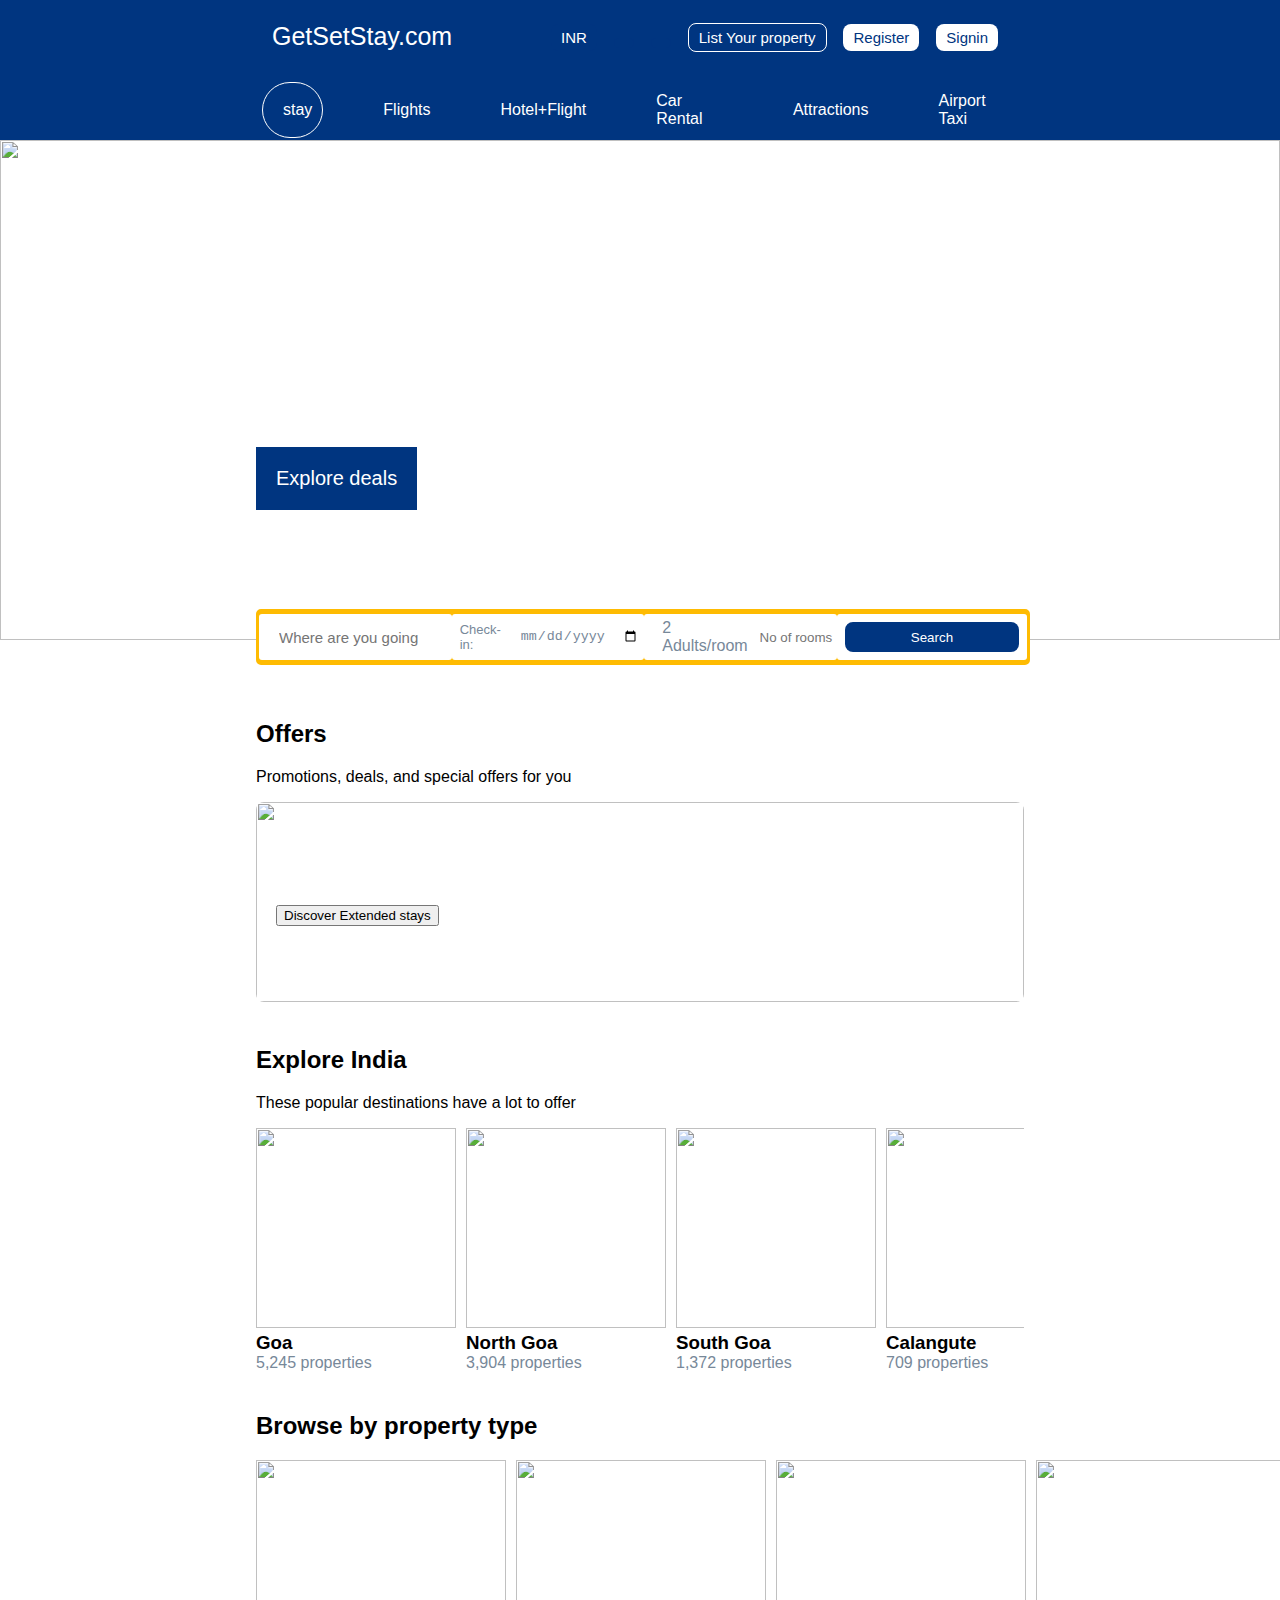
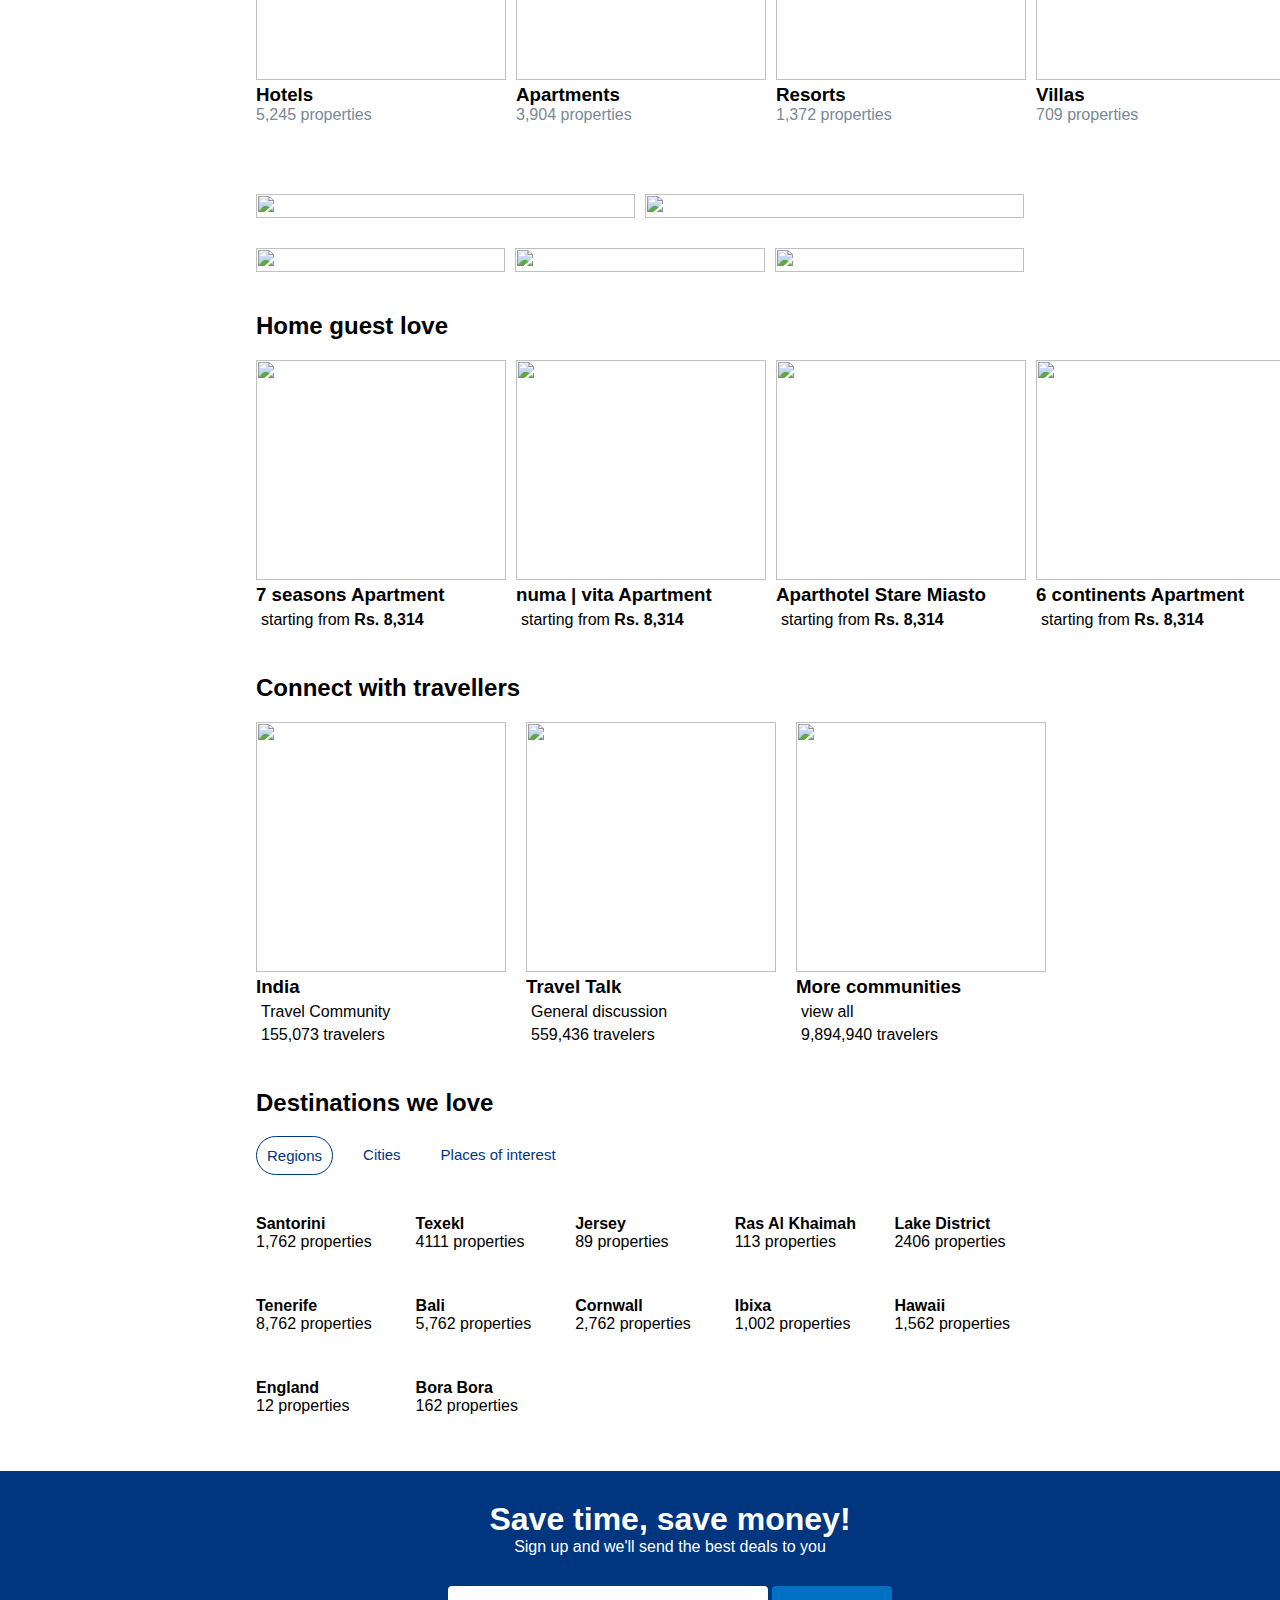
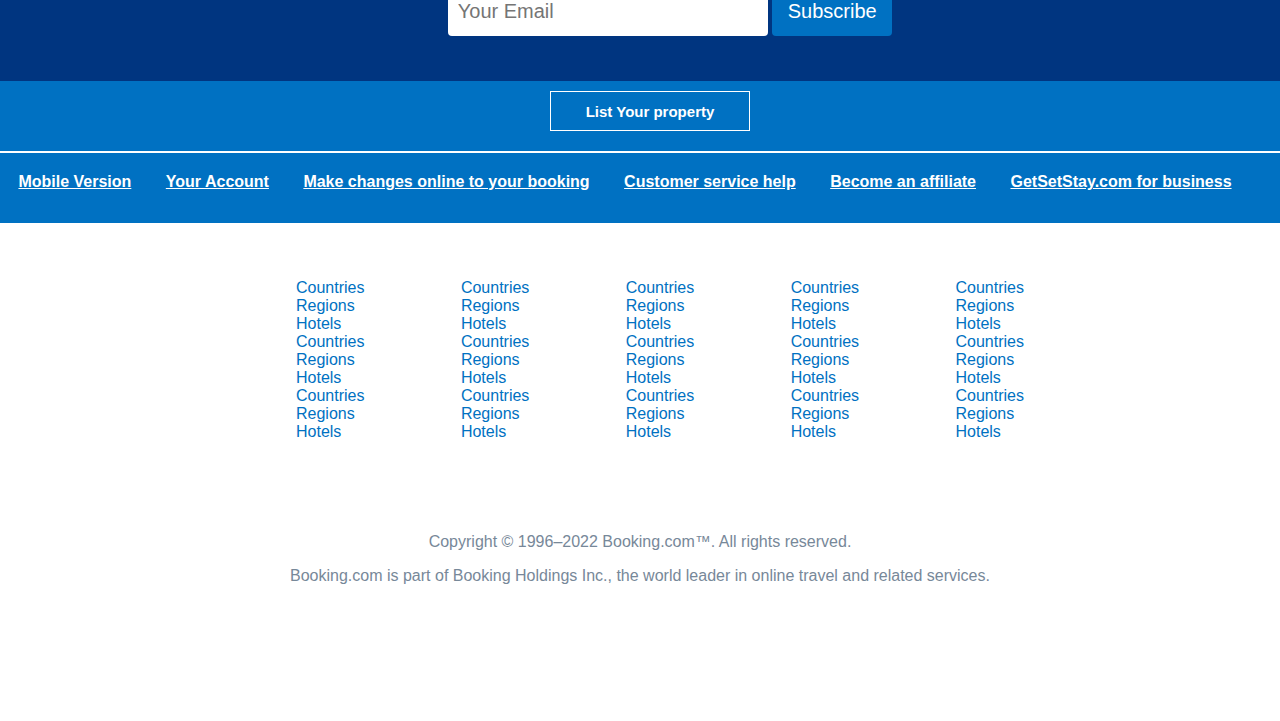
==== commit b9c59cee: "completed project" ====
--- a/html/index.html
+++ b/html/index.html
@@ -20,8 +20,11 @@
                     <button class="btn"><i class="fa-solid fa-question"></i></button>
                     <button class="btnp btn"class>List Your property</Button>
                     <button class="btn spe" id="registerbtn">Register</button>
+                    
                     <button class="btn spe" id ="signinbtn">Signin</button>
-                </div>
+                    <span id="userlogo"><i class="fa-solid fa-user"></i></span>
+                </div>
+                
             </div>
             <div id="nav-2">
                 <div class="nav-2-Item i1">
@@ -68,14 +71,15 @@
             </div>
             <div class="searchBarItem">
                 
-
+                <span>Check-in:</span>
                 <input id="d1"type="date" placeholder="checkin">
+                <span>Check-out:</span>
                 <input id="d2" type="date" placeholder="checkout">
             </div>
             <div class="searchBarItem">
                 <i class="fa-solid fa-user"></i>
                 <label for="">2 Adults/room</label>
-                <input type="number" name="" id="num" placeholder="no of rooms">            
+                <input type="number" name="" id="num" placeholder="No of rooms">            
             </div>
             <div class="searchBarItem">
                 <button class="searchbtn">Search</button>               
--- a/styles/index.css
+++ b/styles/index.css
@@ -27,7 +27,14 @@
     font-size: 25px;
     
 }
+#userlogo i{
+    
+    padding: 10px;
+    
+    
+}
 .btn{
+    border-radius: 8px;
     margin-left: 10px;
     border: none;
     padding: 5px 10px;
@@ -43,7 +50,19 @@
    background-color: white;
     color: #003580;
 }
-
+.searchbtn{
+    background-color: #003580;
+    color: white;
+    border: none;
+    width: 100%;
+    height: 100%;
+    border-radius: 8px;
+    
+}
+.searchBarItem span{
+    font-size: small;
+    margin-right: 8px;
+}
 #nav-2{
     margin: auto;
     margin-top: 20px;
@@ -52,6 +71,9 @@
     justify-content: left;
     color: white;
     gap: 40px;
+}
+#searchinput{
+    font-size: 15px;
 }
 .nav-2-Item{
     display: flex;
